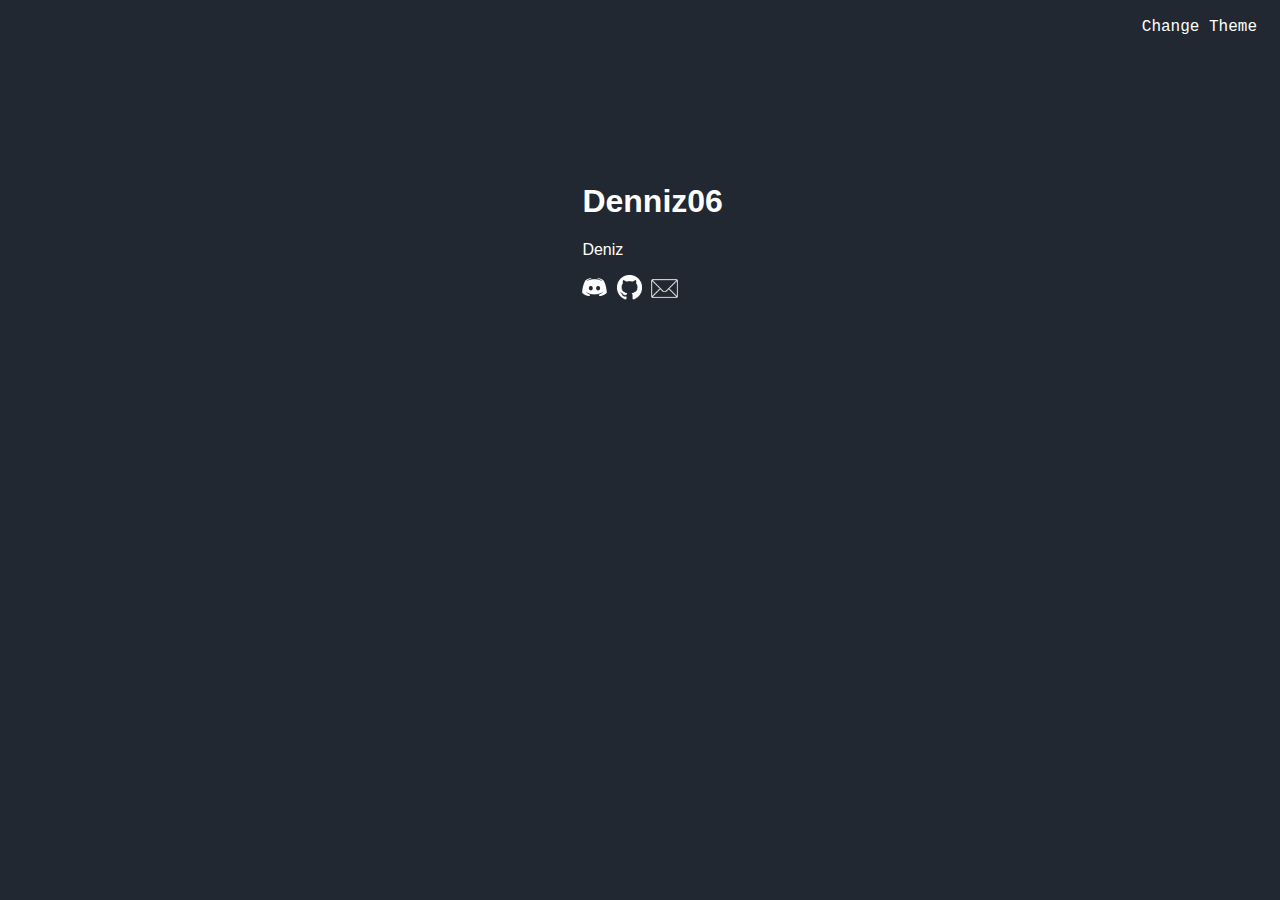
==== index.html @ 1bb703f9 "Add files via upload" ====
<!DOCTYPE html>
<html lang="en">
<head>
    <meta charset="UTF-8">
    <meta property="og:site_name" content="Deniz" />
    <meta property="og:type" content="website" />
    <meta property="og:title" content="denniz06.github.io" />
    <meta property="og:url" content="https://denniz06.github.io/" />
    <meta property="og:description" content="Personal website of Deniz." />
    <meta property="og:image" content="https://avatars.githubusercontent.com/u/79112079?s=400&u=358a821e84e0fe375756f362bc3c31092d73df2a&v=4" />
    <link rel="stylesheet" href="style.css">
    <script src="main.js"></script>
    <title>Deniz Doğruer</title>
</head>
<body>
    <a onclick="change_theme()" class="theme-button">Change Theme</a>
    <div id="main">
        <div class="photo"></div>
        <div class="text">
            <h1>Denniz06</h1>
            <p></p>
            <a href="https://discord.com/channels/@me" target="_blank"><img src="media/discord_white.png" width="25" id="discord"></a>
            <a href="https://github.com/denniz06" target="_blank" class="social-media"><img src="media/github_white.png" width="25" id="github"></a>
            <a href="mailto:denizdogruer5@gmail.com" target="_blank" class="social-media"><img src="media/email_white.png" width="27" id="email" style="margin-bottom: 2px;"></a>
        </div>
    </div>
</body>
</html>
---- style.css ----
:root{
    --main-color: #222831;
    --text-color: #fff;
}

@-webkit-keyframes switching {
    from {
        opacity: 0;
    }
  
    to {
        opacity: 1;
    }
}

@-webkit-keyframes switching2 {
    from {
        opacity: 0;
    }
  
    to {
        opacity: 1;
    }
}

@-moz-keyframes switching {
    from {
        opacity: 0;
    }
  
    to {
        opacity: 1;
    }
}

@-moz-keyframes switching2 {
    from {
        opacity: 0;
    }
  
    to {
        opacity: 1;
    }
}

@-o-keyframes switching {
    from {
        opacity: 0;
    }
  
    to {
        opacity: 1;
    }
}

@-o-keyframes switching2 {
    from {
        opacity: 0;
    }
  
    to {
        opacity: 1;
    }
}

#main{
    color: var(--text-color);
    font-family: Arial, Helvetica, sans-serif;
    display:flex;
    justify-content:center;
    align-items: center;
    width:auto;
    margin:0 auto;
    height:450px;
}

.photo{
    float: left;
    width: 300px;
    height: 300px;
    border-radius: 140px;
    margin-right: 50px;
    margin-top: 15px;
    background: url("https://avatars.githubusercontent.com/u/79112079?s=400&u=358a821e84e0fe375756f362bc3c31092d73df2a&v=4") no-repeat;
}

.text{
    float: left;
    width: 350px;
}

.social-media{
    padding-left: 5px;
}

.theme-button{
    cursor: pointer;
    position: relative;
    margin-top: 10px;
    float: right;
    right: 15px;
    font-family: 'Courier New', Courier, monospace;
    color: var(--text-color);
}

body{
    background-color: var(--main-color);
}

p::after{   
    animation-duration: 1s;
    animation-name: switching;
    content: "Deniz";
}
  
p:hover::after {
    animation-duration: 1s;
    animation-name: switching2;
    content: "Selam";
    white-space: pre-wrap;
}
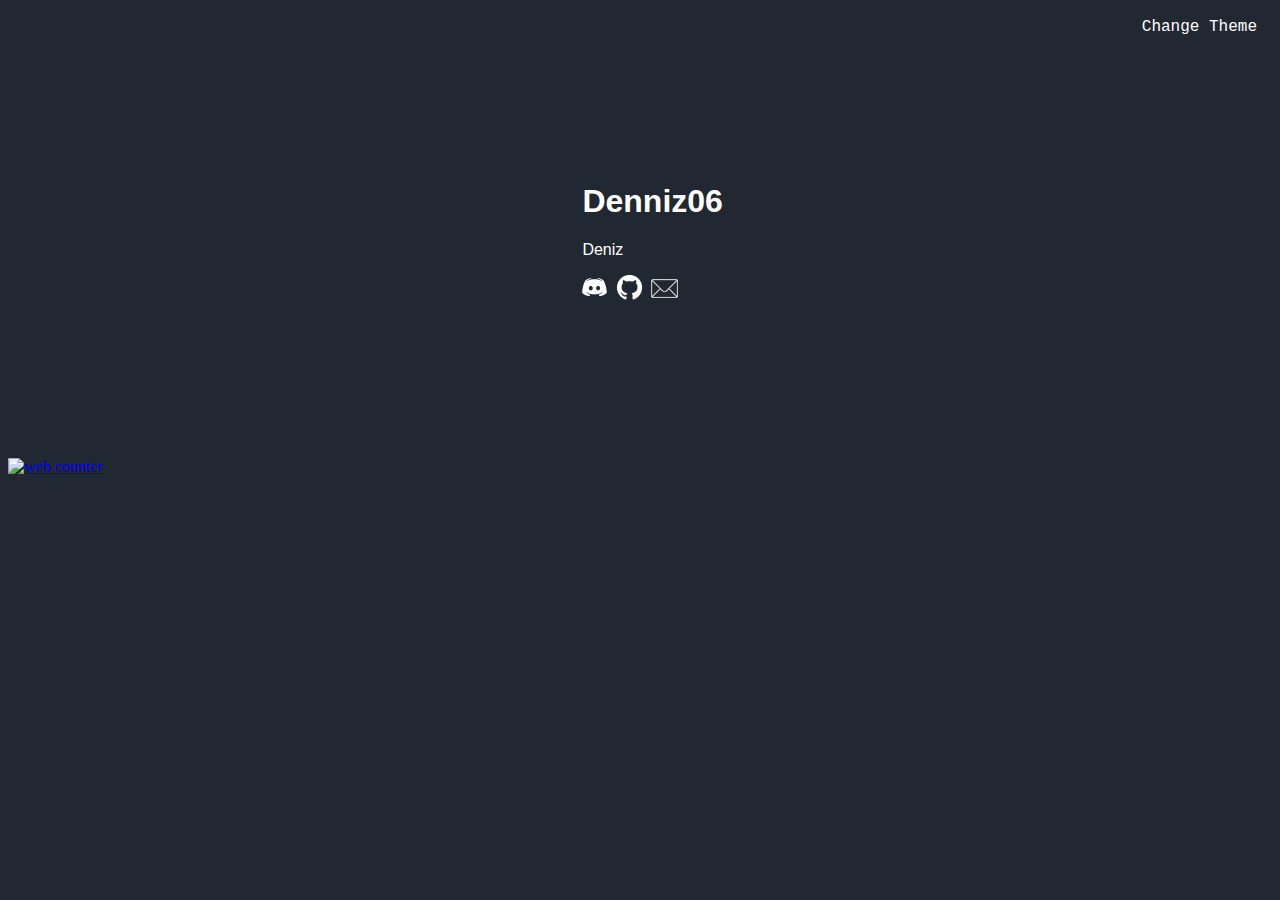
==== commit 089bdb44: "Update index.html" ====
--- a/index.html
+++ b/index.html
@@ -25,4 +25,9 @@
         </div>
     </div>
 </body>
-</html>+</html>
+
+<!-- hitwebcounter Code START -->
+<a href="https://www.hitwebcounter.com" target="_blank">
+<img src="https://hitwebcounter.com/counter/counter.php?page=7753665&style=0001&nbdigits=5&type=page&initCount=0" title="Free Counter" Alt="web counter"   border="0" /></a>                                    
+                                  
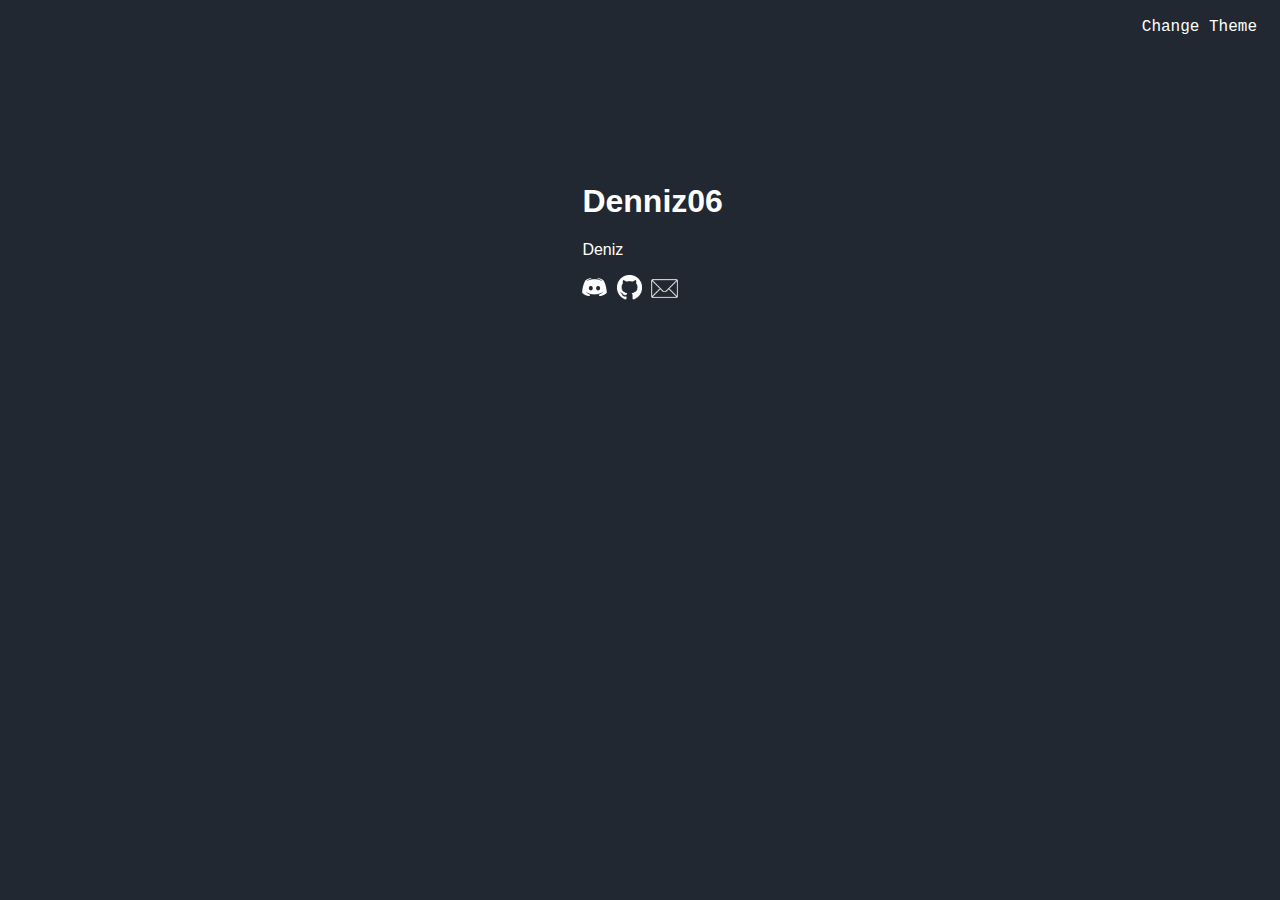
==== commit 0734ae80: "Update index.html" ====
--- a/index.html
+++ b/index.html
@@ -1,5 +1,5 @@
 <!DOCTYPE html>
-<html lang="en">
+<html lang="tr">
 <head>
     <meta charset="UTF-8">
     <meta property="og:site_name" content="Deniz" />
@@ -27,7 +27,5 @@
 </body>
 </html>
 
-<!-- hitwebcounter Code START -->
-<a href="https://www.hitwebcounter.com" target="_blank">
-<img src="https://hitwebcounter.com/counter/counter.php?page=7753665&style=0001&nbdigits=5&type=page&initCount=0" title="Free Counter" Alt="web counter"   border="0" /></a>                                    
-                                  
+<script id="_wau32f">var _wau = _wau || []; _wau.push(["tab", "5c330mutke", "32f", "bottom-center"]);</script>
+<script async src="//waust.at/t.js"></script>
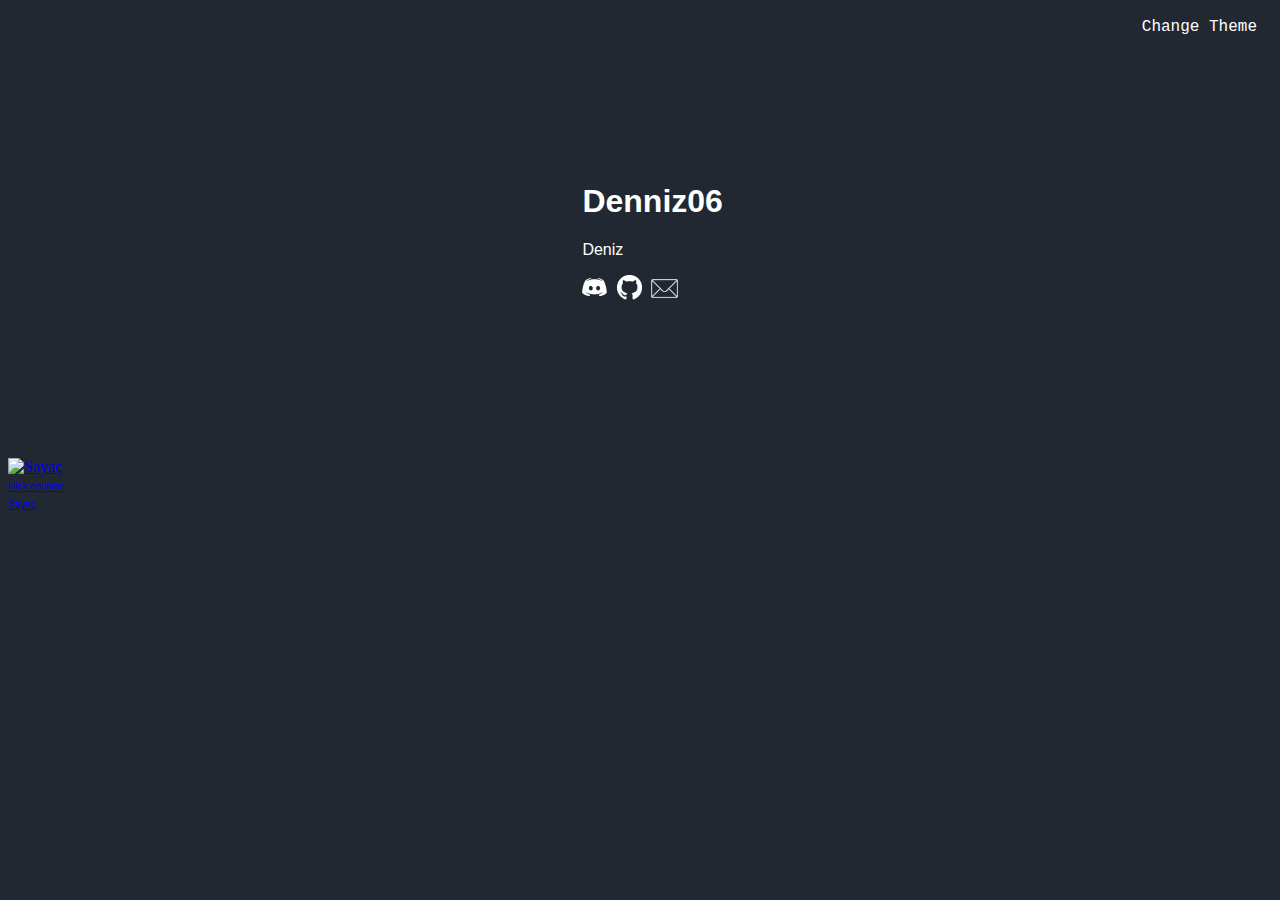
==== commit 7ecde771: "Update index.html" ====
--- a/index.html
+++ b/index.html
@@ -27,5 +27,4 @@
 </body>
 </html>
 
-<script id="_wau32f">var _wau = _wau || []; _wau.push(["tab", "5c330mutke", "32f", "bottom-center"]);</script>
-<script async src="//waust.at/t.js"></script>
+<a href="http://tr.web-counter.net" title="Sayaç"><img src="http://www.web-counter.net/count_20091204.php?c=LGW9f7Qws6M" style="border:0;padding:0;margin:0;" alt="Sayaç"></a><br/><font size="1" face="Arial"><a href="http://us.web-counter.net" title="click counter">click counter</a><br/><a href="http://tr.web-counter.net" title="Sayaç">Sayaç</a></font>
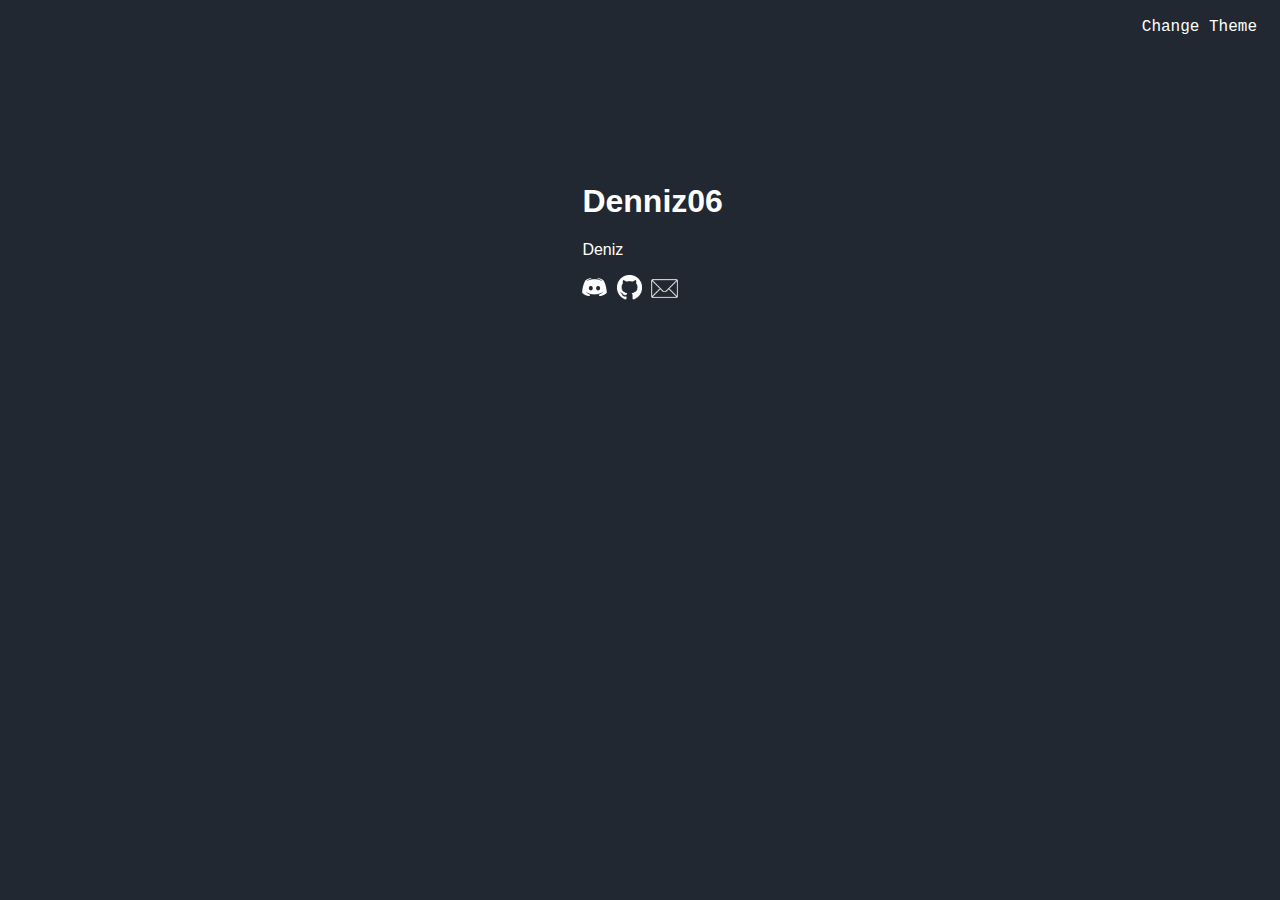
==== commit a9965408: "Update index.html" ====
--- a/index.html
+++ b/index.html
@@ -27,4 +27,4 @@
 </body>
 </html>
 
-<a href="http://tr.web-counter.net" title="Sayaç"><img src="http://www.web-counter.net/count_20091204.php?c=LGW9f7Qws6M" style="border:0;padding:0;margin:0;" alt="Sayaç"></a><br/><font size="1" face="Arial"><a href="http://us.web-counter.net" title="click counter">click counter</a><br/><a href="http://tr.web-counter.net" title="Sayaç">Sayaç</a></font>
+
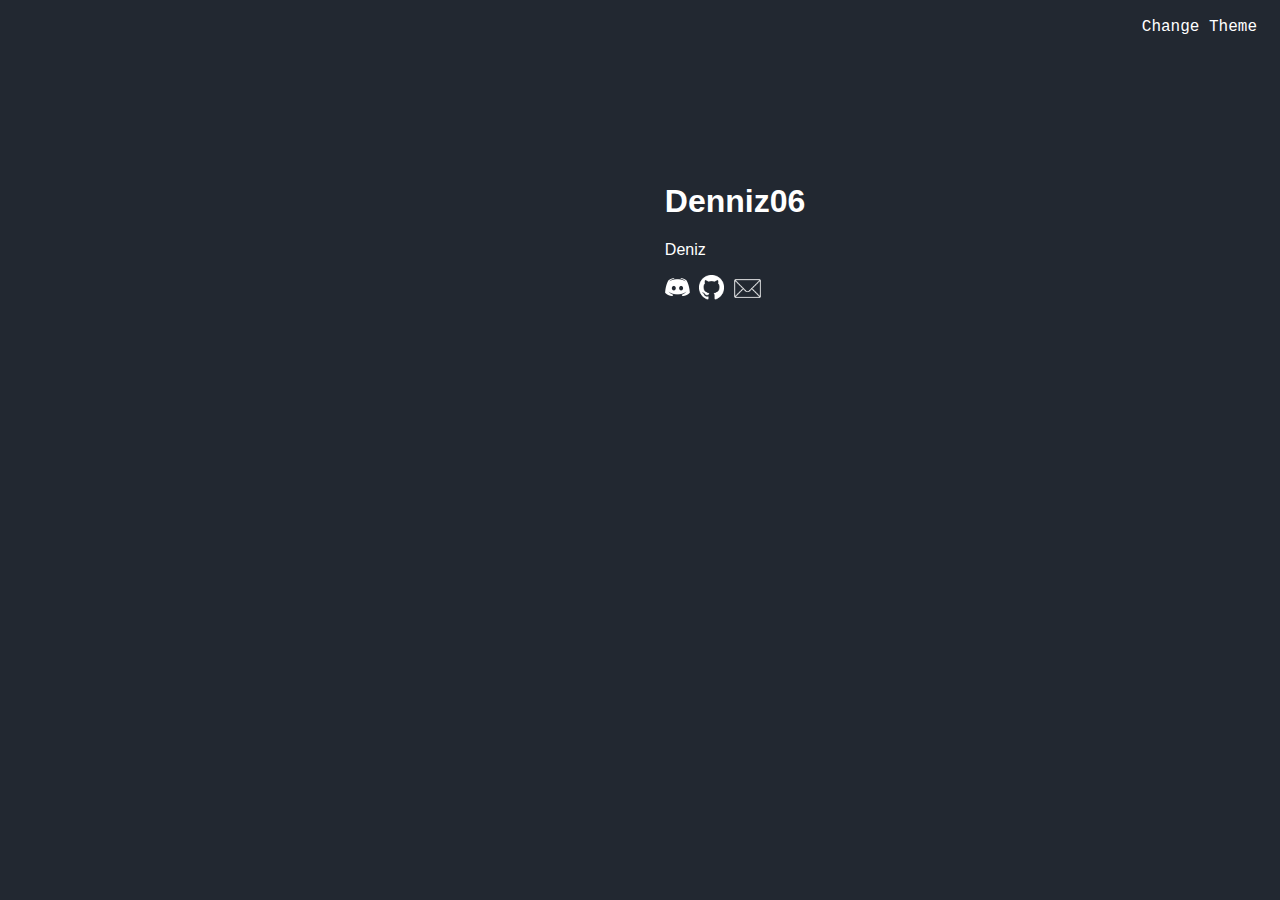
==== commit 2a7825e9: "Update index.html" ====
--- a/index.html
+++ b/index.html
@@ -1,5 +1,5 @@
 <!DOCTYPE html>
-<html lang="tr">
+<html lang="en">
 <head>
     <meta charset="UTF-8">
     <meta property="og:site_name" content="Deniz" />
@@ -24,7 +24,6 @@
             <a href="mailto:denizdogruer5@gmail.com" target="_blank" class="social-media"><img src="media/email_white.png" width="27" id="email" style="margin-bottom: 2px;"></a>
         </div>
     </div>
+
 </body>
 </html>
-
-
--- a/style.css
+++ b/style.css
@@ -76,11 +76,10 @@
 
 .photo{
     float: left;
-    width: 300px;
-    height: 300px;
-    border-radius: 140px;
-    margin-right: 50px;
-    margin-top: 15px;
+    width: 400px;
+    height: 400px;
+    margin: 5%;
+    border-radius: 240px;
     background: url("https://avatars.githubusercontent.com/u/79112079?s=400&u=358a821e84e0fe375756f362bc3c31092d73df2a&v=4") no-repeat;
 }
 
@@ -118,4 +117,4 @@
     animation-name: switching2;
     content: "Selam";
     white-space: pre-wrap;
-}+}
